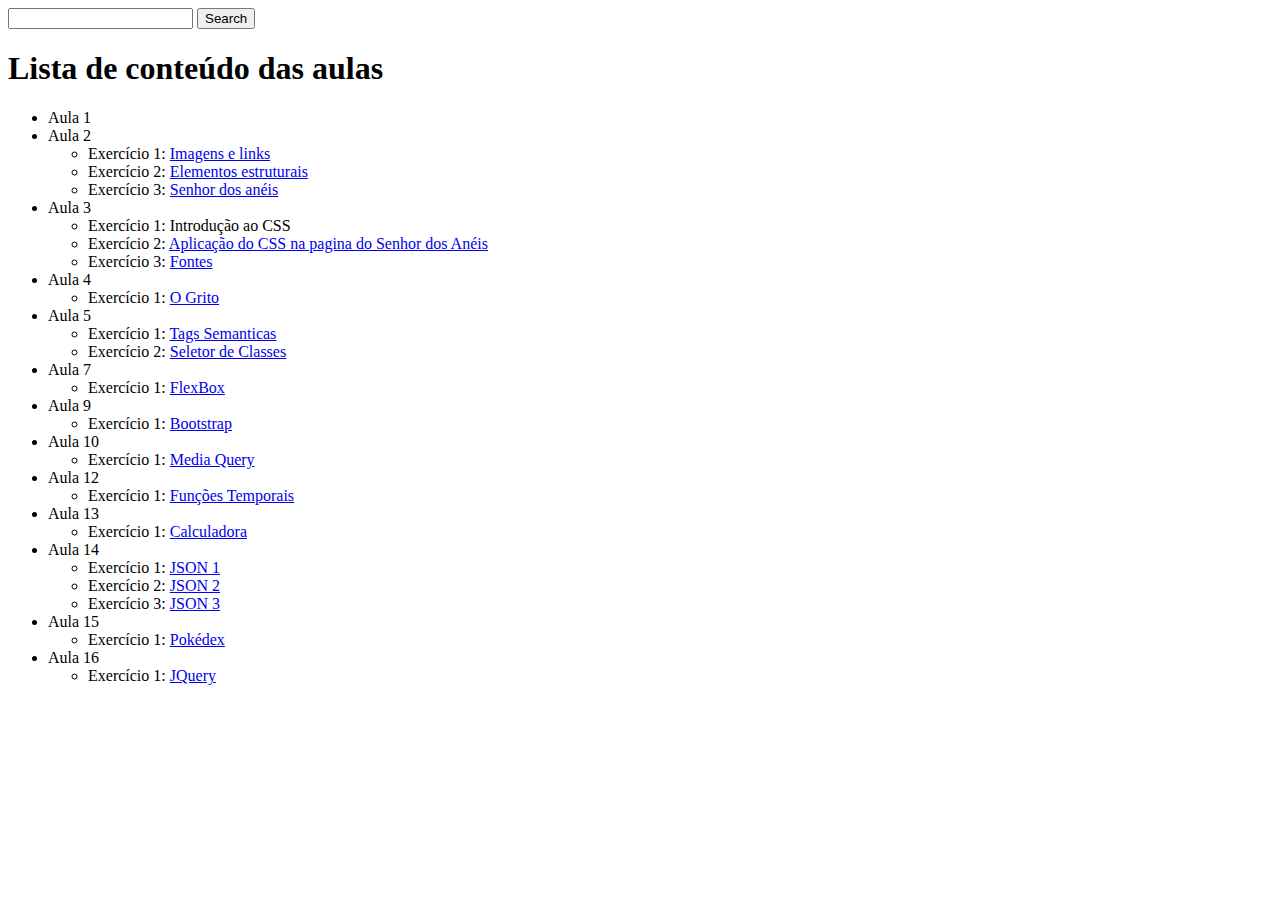
==== Front/conteudo/index.html @ 98730522 "finalmente" ====
<!DOCTYPE html>
<html lang="en">

<head>
  <meta charset="UTF-8" />
  <meta name="viewport" content="width=device-width, initial-scale=1.0" />
  <title>Conteúdo</title>
</head>

<body>
  
  <form>
    <input type="search" id="input">
    <input type="button" onclick="validaBusca()" value="Search">
  </form>
  
  <h1>Lista de conteúdo das aulas</h1>
  <ul>
    <li>Aula 1</li>
    <li>
      Aula 2
      <ul>
        <li>
          Exercício 1:
          <a href="../aulas/aula02/exercicio01/index.html" target="_blank">Imagens e links
          </a>
        </li>
        <li>
          Exercício 2:
          <a href="../aulas/aula02/exercicio02/index.html" target="_blank">Elementos estruturais
          </a>
        </li>
        <li>
          Exercício 3:
          <a href="../aulas/aula02/exercicio03/index.html" target="_blank">Senhor dos anéis
          </a>
        </li>
      </ul>
    </li>
    <li>
      Aula 3
      <ul>
        <li>
          Exercício 1:
          <a href="../aulas/aula03/exercicio01/index.html" target="_blank"></a>
          Introdução ao CSS
          </a>
        </li>
      </ul>
      <ul>
        <li>
          Exercício 2:
          <a href="../aulas/aula03/exercicio02/index.html" target="_blank">
            Aplicação do CSS na pagina do Senhor dos Anéis
          </a>
        </li>
      </ul>
      <ul>
        <li>
          Exercício 3:
          <a href="../aulas/aula03/exercicio03/index.html" target="_blank">
            Fontes
          </a>
        </li>
      </ul>
    </li>
    <li>
      Aula 4
      <ul>
        <li>
          Exercício 1:
          <a href="../aulas/aula04/index.html" target="_blank">O Grito
          </a>
        </li>
      </ul>
    </li>
    <li>
      Aula 5
      <ul>
        <li>
          Exercício 1:
          <a href="../aulas/aula05/exercicio01/index.html" target="_blank">Tags Semanticas</a>
          </a>
        </li>
        <li>
          Exercício 2:
          <a href="../aulas/aula05/exercicio02/index.html" target="_blank">Seletor de Classes</a>
          </a>
        </li>
      </ul>
    </li>
    <li>
      Aula 7
      <ul>
        <li>
          Exercício 1:
          <a href="../aulas/aula07/index.html" target="_blank">FlexBox</a>
          </a>
        </li>
      </ul>
    </li>
    <li>
      Aula 9
      <ul>
        <li>
          Exercício 1:
          <a href="../aulas/aula09/index.html" target="_blank">Bootstrap</a>
          </a>
        </li>
      </ul>
    </li>
    <li>
      Aula 10
      <ul>
        <li>
          Exercício 1:
          <a href="../aulas/aula10/index.html" target="_blank">Media Query</a>
          </a>
        </li>
      </ul>
    </li>
    <li>
      Aula 12
      <ul>
        <li>
          Exercício 1:
          <a href="../aulas/aula12/index.html" target="_blank">Funções Temporais</a>
          </a>
        </li>
      </ul>
    </li>
    <li>
      Aula 13
      <ul>
        <li>
          Exercício 1:
          <a href="../aulas/aula13/index.html" target="_blank">Calculadora</a>
          </a>
        </li>
      </ul>
    </li>
    <li>
      Aula 14
      <ul>
        <li>
          Exercício 1:
          <a href="../aulas/aula14/exercicio01/index.html" target="_blank">JSON 1</a>
          </a>
        </li>
        <li>
          Exercício 2:
          <a href="../aulas/aula14/exercicio02/index.html" target="_blank">JSON 2</a>
          </a>
        </li>
        <li>
          Exercício 3:
          <a href="../aulas/aula14/exercicio03/index.html" target="_blank">JSON 3</a>
          </a>
        </li>
      </ul>
    </li>
    <li>
      Aula 15
      <ul>
        <li>
          Exercício 1:
          <a href="../aulas/aula15/index.html" target="_blank">Pokédex</a>
          </a>
        </li>
      </ul>
    </li>
    <li>
      Aula 16
      <ul>
        <li>
          Exercício 1:
          <a href="../aulas/aula16/index.html" target="_blank">JQuery</a>
          </a>
        </li>
      </ul>
    </li>
  </ul>
  <script src="./js/conteudo.js"></script>
</body>

</html>
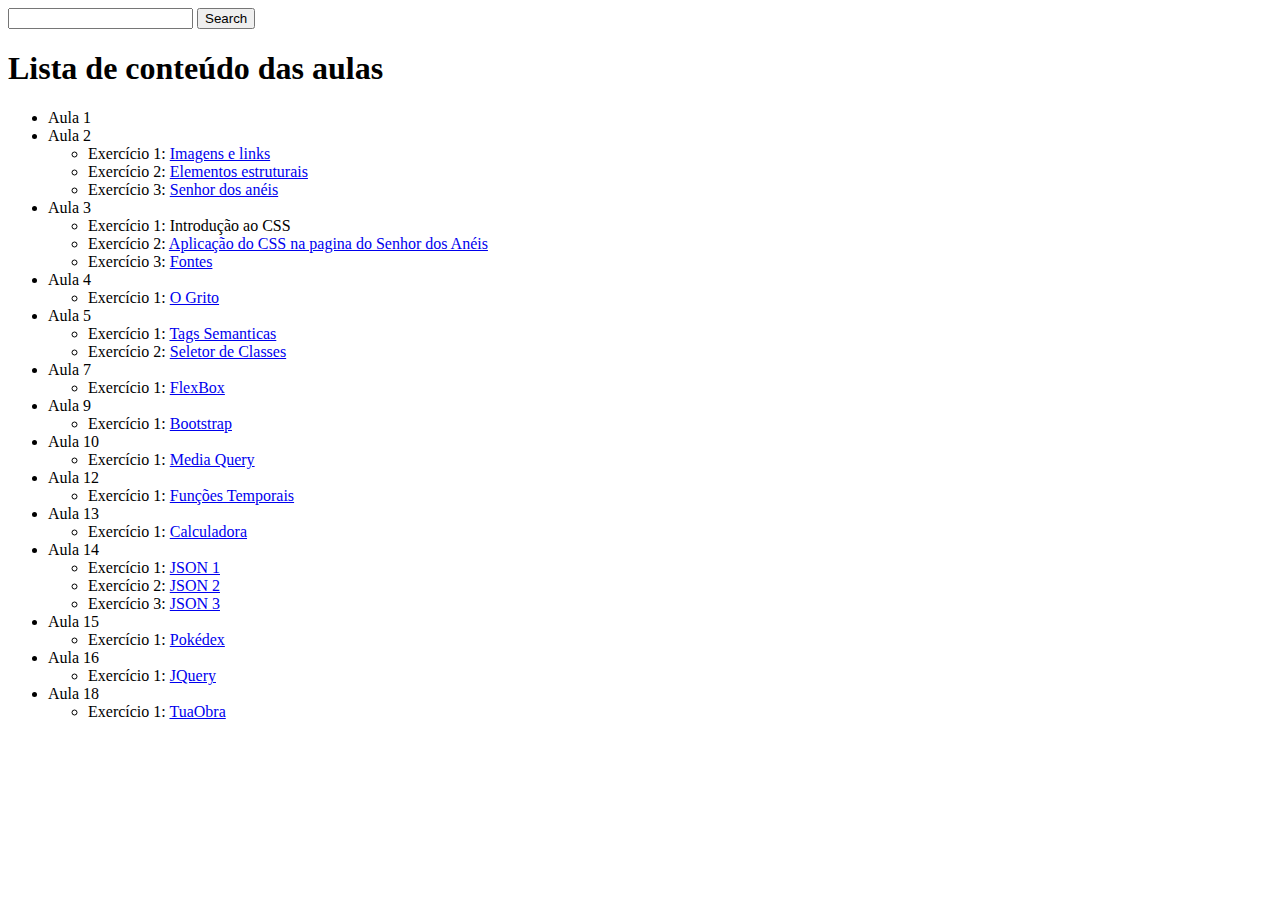
==== commit 0df4b524: "commit com atualizacoes finais da cadeira" ====
--- a/Front/conteudo/index.html
+++ b/Front/conteudo/index.html
@@ -179,6 +179,16 @@
         </li>
       </ul>
     </li>
+    <li>
+      Aula 18
+      <ul>
+        <li>
+          Exercício 1:
+          <a href="../aulas/aula18/screens/index.html" target="_blank">TuaObra</a>
+          </a>
+        </li>
+      </ul>
+    </li>
   </ul>
   <script src="./js/conteudo.js"></script>
 </body>
